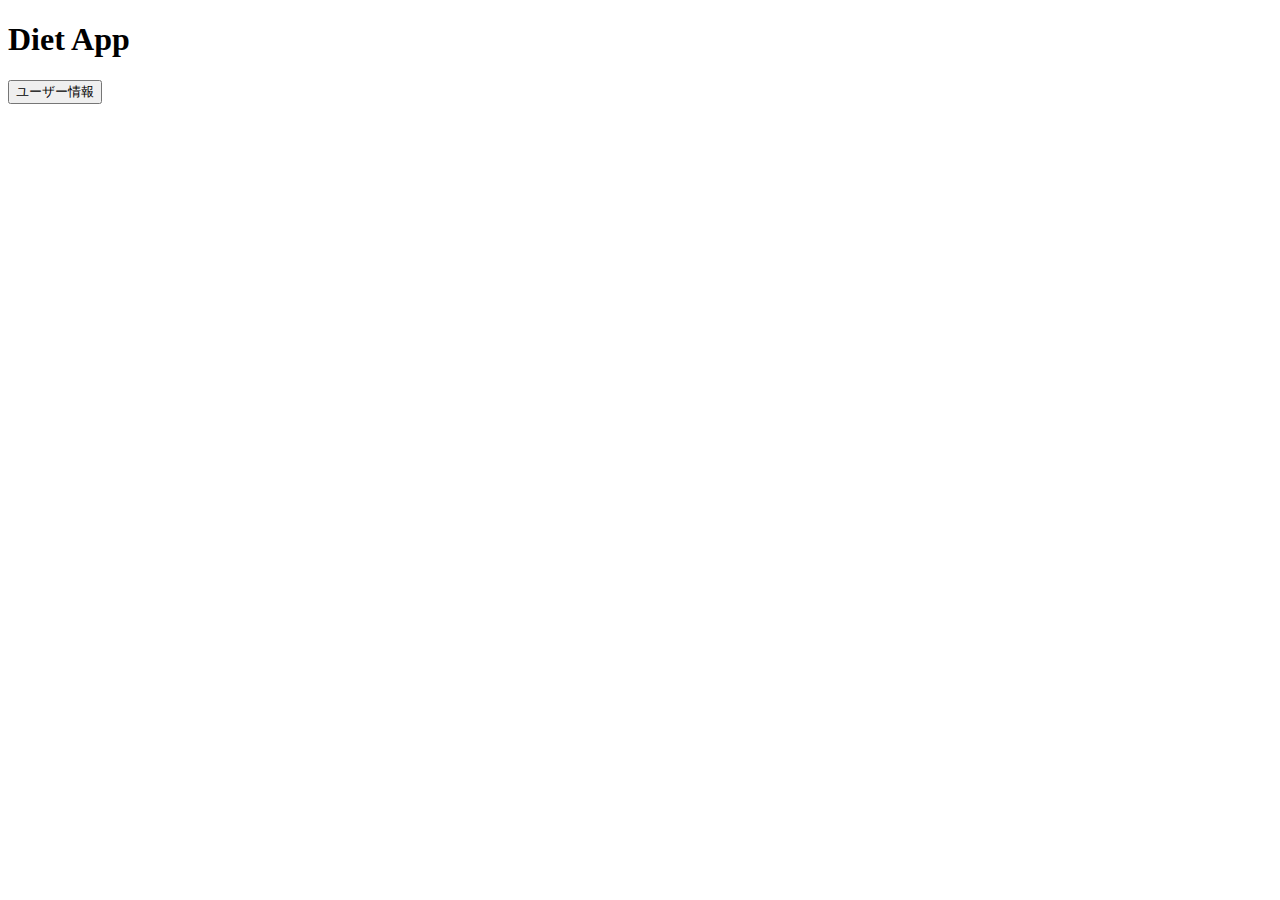
==== src/main/resources/templates/index.html @ d54282e6 "・身体データ、ユーザーデータのDB操作実装及びSpring Securityとの連携" ====
<!DOCTYPE html>
<html xmlns:th="http://www.thymeleaf.org">
<head>
<meta charset="UTF-8">
<link rel="stylesheet" th:href="@{/webjars/bootstrap/5.0.2/css/bootstrap.min.css}">
<link rel="stylesheet" type="text/css" th:href="@{/style.css}">
<title>Diet App</title>
<script
    src="https://ajax.googleapis.com/ajax/libs/jquery/3.7.1/jquery.min.js"></script>
</head>
<body>
<div>
	<h1 class="text-primary">Diet App</h1>
	<button class="button button-primary"><a th:href="@{userInfo}">ユーザー情報</a></button>
</div>

<table id="wrap" class="datatable table-bordered">
        <!-- この中にJSONデータが表示されます -->
    </table>
 
    <!-- JSON受け取りと表示  -->
    <script >
		var url = "/selectMany"
        var data = [];
        $.ajax({
            type : 'GET',
            url : url,
            dataType : 'json'
        }).then(
                function(json) {
                    for (var i = 0; i < json.length; i++) {
                        data.push({
                            'name' : json[i].name,
                            'weight' : json [i].weight,
                            'fat_per' : json [i].fat_per
                        });
                    };
                    console.log(data);
                    var j = '<tr><th>名前</th><th>体重</th><th>体脂肪率</th></tr>';
                    $("table#wrap").append(j);
                    for (var i = 0; i < data.length; i++) {
                        var h = '<tr><td>' + data[i].name + '</td>'
                                + '<td>' + data[i].weight + '</td>' + '<td>'
                                + data[i].fat_per + '</td></tr>';
                        $("table#wrap").append(h);
                    }
                });
    </script>
</body>
</html>
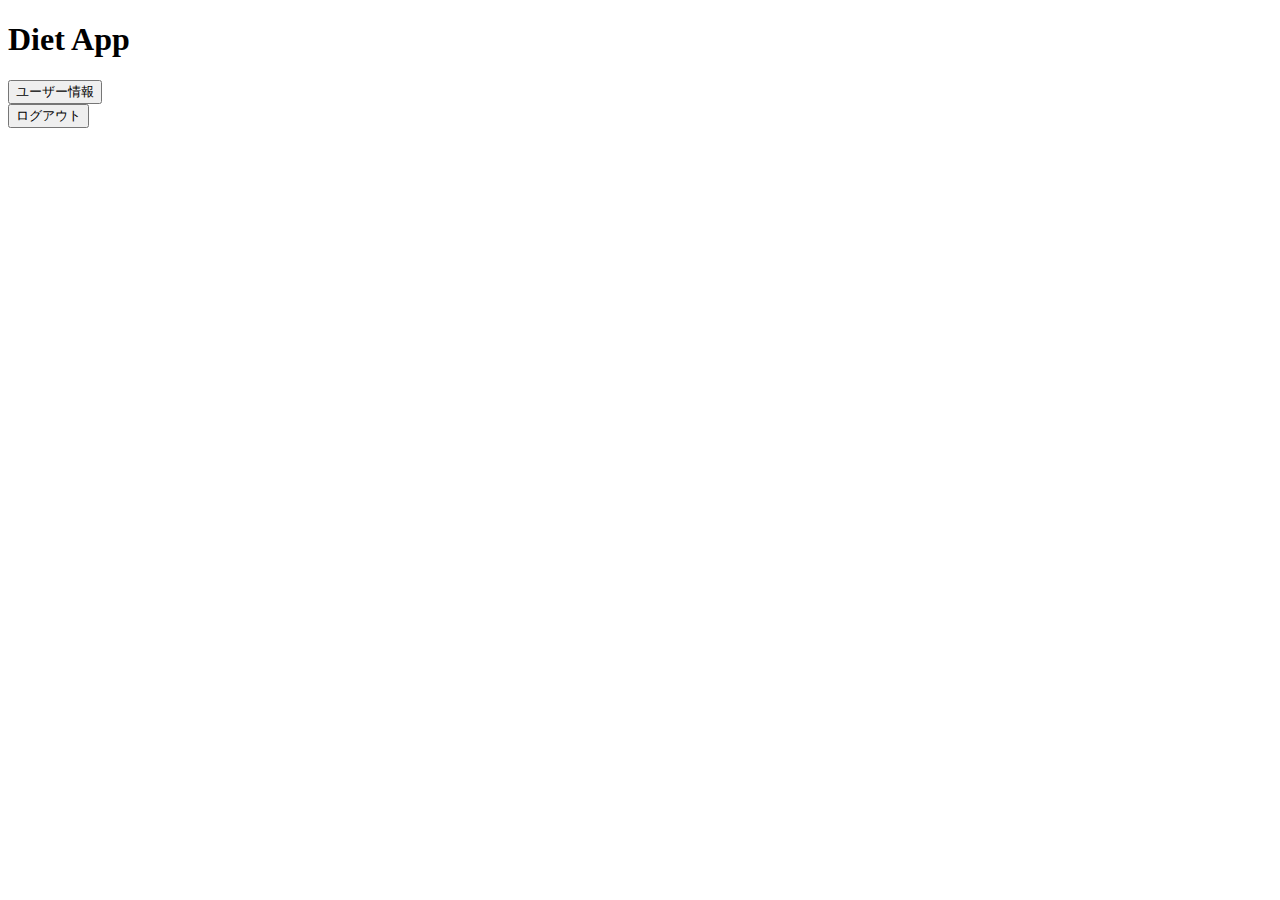
==== commit d04114d9: "ユーザー詳細画面の実装" ====
--- a/src/main/resources/templates/index.html
+++ b/src/main/resources/templates/index.html
@@ -11,8 +11,11 @@
 <body>
 <div>
 	<h1 class="text-primary">Diet App</h1>
-	<button class="button button-primary"><a th:href="@{userInfo}">ユーザー情報</a></button>
+	<button class="button button-primary"><a th:href="@{userinfo}">ユーザー情報</a></button>
 </div>
+<form th:action="@{/logout}" method="post">
+    <input type="submit" name="logout" value="ログアウト"/>
+</form>
 
 <table id="wrap" class="datatable table-bordered">
         <!-- この中にJSONデータが表示されます -->
@@ -20,7 +23,7 @@
  
     <!-- JSON受け取りと表示  -->
     <script >
-		var url = "/selectMany"
+		var url = ""
         var data = [];
         $.ajax({
             type : 'GET',
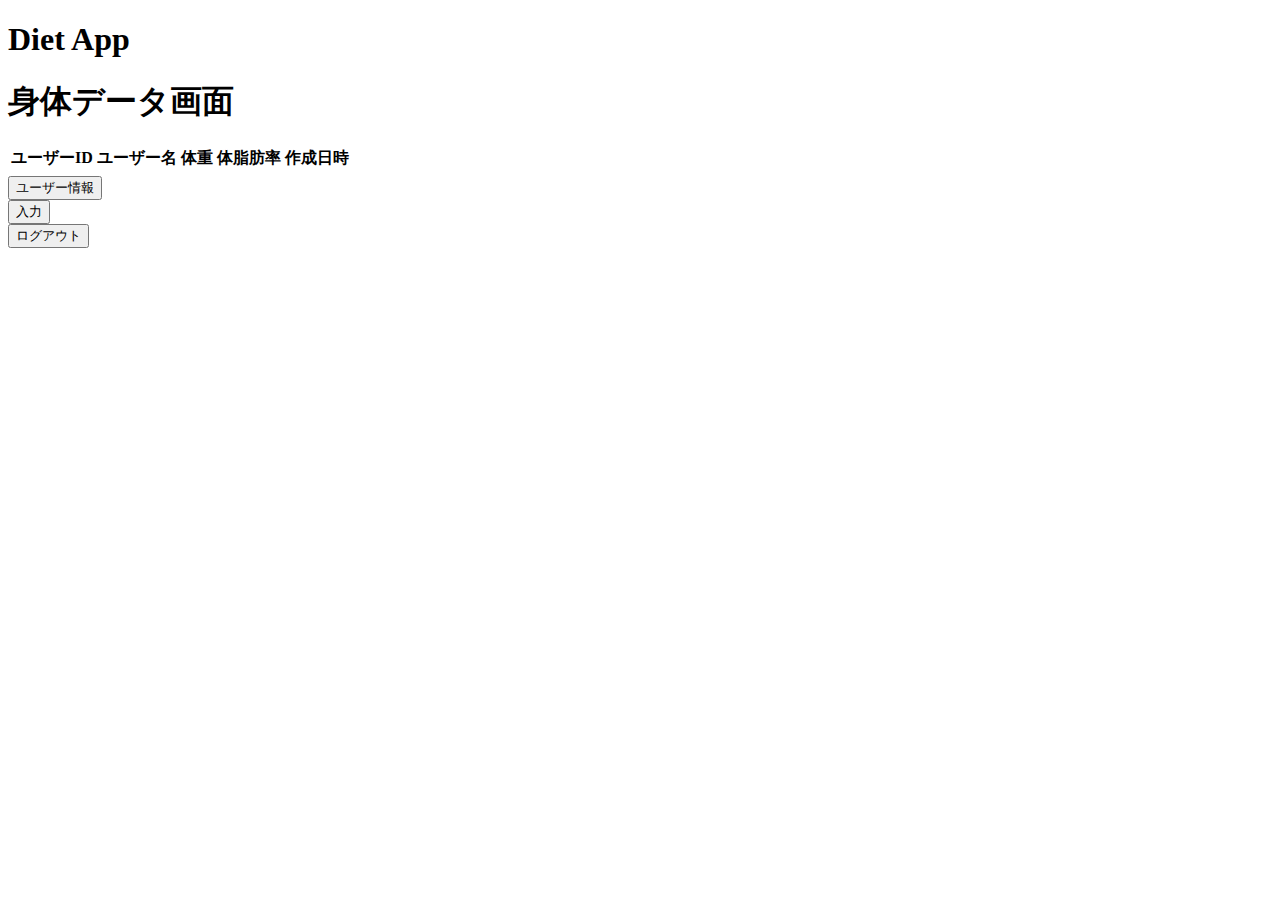
==== commit ed430af4: "・身体データ一覧が表示されように ・データ入力viewを導入" ====
--- a/src/main/resources/templates/index.html
+++ b/src/main/resources/templates/index.html
@@ -11,7 +11,40 @@
 <body>
 <div>
 	<h1 class="text-primary">Diet App</h1>
-	<button class="button button-primary"><a th:href="@{userinfo}">ユーザー情報</a></button>
+	<div layout:fragment="content">
+		<div class="header border-bottom">
+			<h1 class="h2">身体データ画面</h1>
+		</div>
+		<!-- 一覧表示 -->
+		<div>
+			<table class="table table-striped table-bordered table-hover table-primary datatable">
+				<thead class="thead-light">
+					<tr>
+						<th class="th-width">ユーザーID</th>
+						<th class="th-width">ユーザー名</th>
+						<th class="th-width">体重</th>
+						<th class="th-width">体脂肪率</th>
+						<th class="th-width">作成日時</th>
+					</tr>
+				</thead>
+				<tbody>
+					<tr class="align-middle" th:each="item : ${bodyDataList}">
+						<td th:text="${item.id}"></td>
+						<td th:text="${item.name}"></td>	
+						<td th:text="${item.weight}"></td>
+						<td th:text="${item.fatPer}"></td>
+						<td th:text="${item.createdAt}"></td>
+					</tr>
+				</tbody>
+			</table>
+		</div>
+	</div>
+	<form action="#" th:action="@{/userinfo}" method="post">
+		<button class="btn btn-lg btn-primary btn-block">ユーザー情報</button>
+	</form>
+	<form action="#" th:action="@{/inputdata}" method="get" class="my-1">
+		<button class="btn btn-lg btn-primary btn-block">入力</button>
+	</form>
 </div>
 <form th:action="@{/logout}" method="post">
     <input type="submit" name="logout" value="ログアウト"/>
